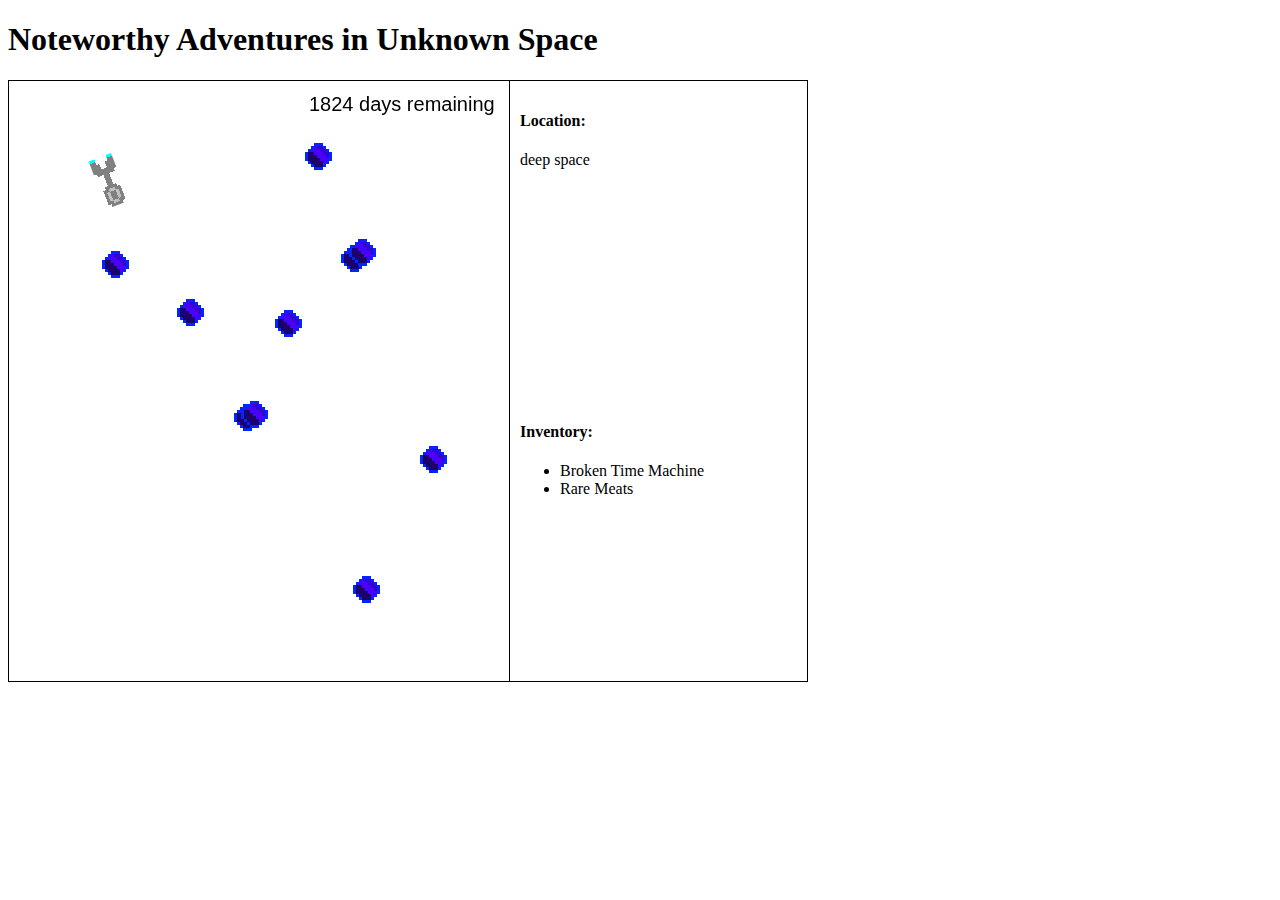
==== noteworthyadventures/index.html @ 20044bcb "start of game 2" ====
<!DOCTYPE html>
<html lang="en">
  <head>
    <meta charset="utf-8">
    <meta name="viewport" content="width=device-width, initial-scale=1, maximum-scale=1">
    <title>Noteworthy Adventures in Unknown Space</title>
    <link rel="stylesheet" href="style.css">
  </head>
  <body>
    <h1>Noteworthy Adventures in Unknown Space</h1>
    <div class="container">
        <canvas class="gameCanvas" width="500" height="600">
        </canvas><div class="controls">
            <h4>Location:</h4>
            <div class="travelInfo info">
                <div>deep space</div>
            </div>
            <div class="planetInfo info hidden">
                <div class="locationName">Eart</div>
                <div class="locationDescription">A blue pretty planet yo</div>
                <div class="event">There is an artifact here!</div>
                <div><button class="eventButton">Take artefact!</button></div>
            </div>
            <h4>Inventory:</h4>
            <ul class="inventory">
            </ul>
        </div>
    </div>
    <script src="script.js"></script>
  </body>
</html>
---- noteworthyadventures/style.css ----
.gameCanvas {
	border: 1px solid black;
    image-rendering: optimizeSpeed;             // Older versions of FF
    image-rendering: -moz-crisp-edges;          // FF 6.0+
    image-rendering: -webkit-optimize-contrast; // Webkit (non standard naming)
    image-rendering: -o-crisp-edges;            // OS X & Windows Opera (12.02+)
    image-rendering: crisp-edges;               // Possible future browsers.
    -ms-interpolation-mode: nearest-neighbor;   // IE (non standard naming)
}

.container {
	width:802px;
}

.controls {
	box-sizing: border-box;
	display:inline-block;
	width: 298px;
	height:602px;
	border:1px solid black;
	border-left: none;
	vertical-align: top;
	padding: 10px;
}

.hidden {
	display: none;
}

.info {
	height: 250px;
}
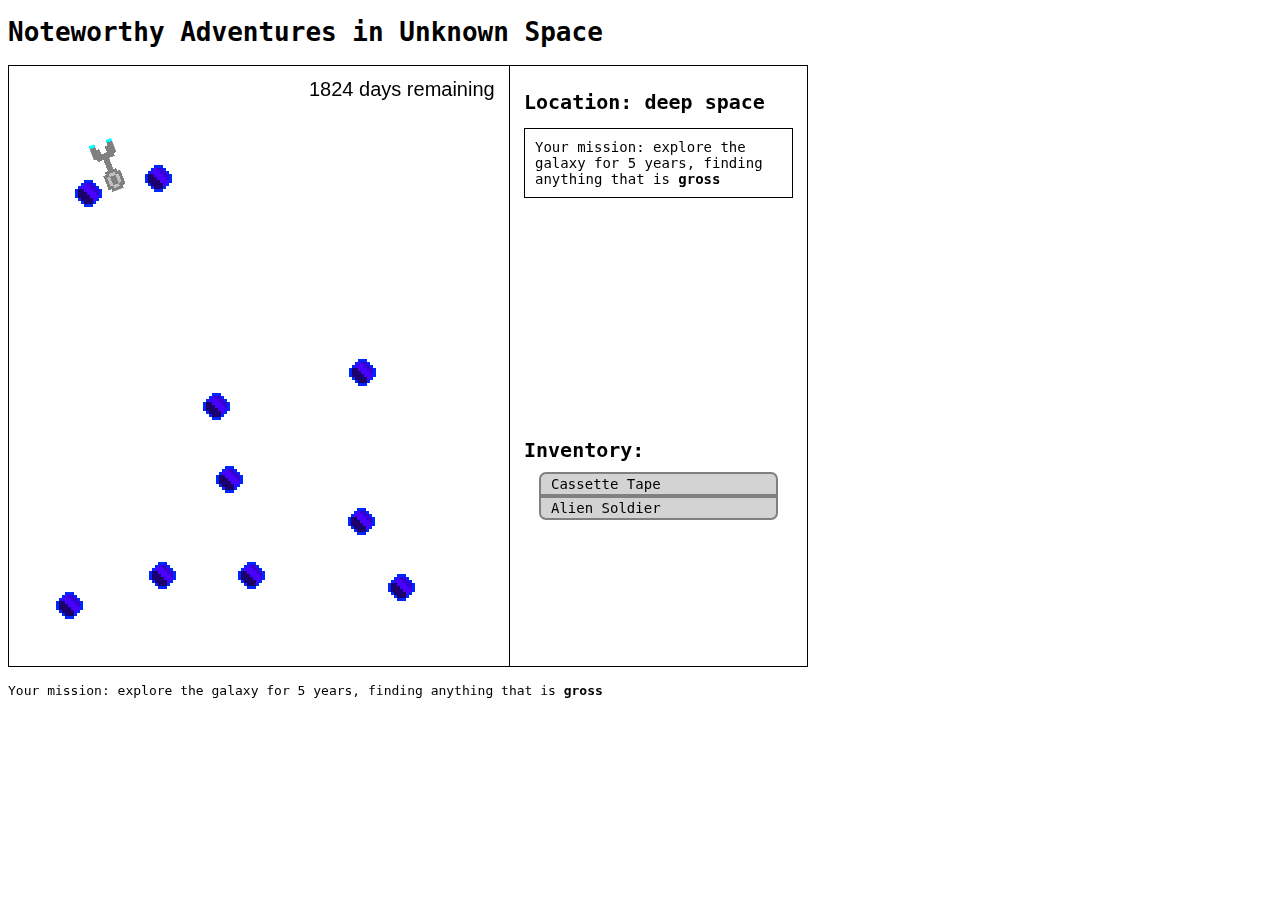
==== commit 7a72c13b: "trading, ending, everything" ====
--- a/noteworthyadventures/index.html
+++ b/noteworthyadventures/index.html
@@ -11,21 +11,33 @@
     <div class="container">
         <canvas class="gameCanvas" width="500" height="600">
         </canvas><div class="controls">
-            <h4>Location:</h4>
+            <h4>Location: <span class="locationName heading">Eart</span></h4>
+            <div class="endInfo info hidden">
+                <div class="message"></div>
+            </div>
             <div class="travelInfo info">
-                <div>deep space</div>
+                <p class="readout">Your mission: explore the galaxy for 5 years, finding anything that is <b><span class="goal2"></span></b></p>
             </div>
             <div class="planetInfo info hidden">
-                <div class="locationName">Eart</div>
-                <div class="locationDescription">A blue pretty planet yo</div>
-                <div class="event">There is an artifact here!</div>
-                <div><button class="eventButton">Take artefact!</button></div>
+                <div class="locationDescription readout">A blue pretty planet yo</div>
+                <div class="event">
+                    <div class="eventText">
+                        There is an artifact here!
+                    </div>
+                    <div class="traderItems">
+                        <button class="trader t0"></button>
+                        <button class="trader t1"></button>
+                        <button class="trader t2"></button>
+                    </div>
+                    <button class="eventButton">Take artefact!</button>
+                </div>
             </div>
             <h4>Inventory:</h4>
-            <ul class="inventory">
-            </ul>
+            <div class="inventory">
+            </div>
         </div>
     </div>
+    <p>Your mission: explore the galaxy for 5 years, finding anything that is <b><span class="goal"></span></b></p>
     <script src="script.js"></script>
   </body>
 </html>
--- a/noteworthyadventures/style.css
+++ b/noteworthyadventures/style.css
@@ -20,7 +20,7 @@
 	border:1px solid black;
 	border-left: none;
 	vertical-align: top;
-	padding: 10px;
+	padding: 14px;
 }
 
 .hidden {
@@ -28,5 +28,111 @@
 }
 
 .info {
-	height: 250px;
+	height: 300px;
+}
+
+.heading {
+	font-size: 20px;
+}
+
+.readout {
+	font-size: 14px;
+	border: 1px solid black;
+	padding: 10px;
+}
+
+.event {
+	border: 1px solid black;
+	padding: 10px;
+	background-color: lightpink;
+}
+
+.good {
+	background-color: lightblue;
+}
+
+button {
+	display: block;
+	margin: 15px;
+	background-color: aliceblue;
+	border: 2px solid blue;
+	font-size:14px;
+	width:80%;
+}
+
+button:disabled {
+	background-color: lightgrey;
+	border-color: grey;	
+	color: black;
+}
+
+.traderItems {
+	margin-top: 10px;
+	margin-bottom: 10px;
+}
+
+.traderItems button {
+	margin-top: 0;
+	margin-bottom: 0;
+	background-color: lightgreen;
+	border: 2px solid green;
+}
+
+.traderItems button:first-child {
+	border-top-left-radius: 7px;
+	border-top-right-radius: 7px;;
+}
+
+.traderItems button:last-child {
+	border-bottom-left-radius: 7px;
+	border-bottom-right-radius: 7px;
+}
+
+.inventory {
+	margin: 10px 0px;
+}
+
+.inventory div {
+	display: block;
+	margin: 0px 15px;
+	background-color: aliceblue;
+	border: 2px solid blue;
+	font-size:14px;
+	padding: 2px 10px;
+}
+
+.inventory div:first-child {
+	border-top-left-radius: 7px;
+	border-top-right-radius: 7px;;
+}
+
+.inventory div:last-child {
+	border-bottom-left-radius: 7px;
+	border-bottom-right-radius: 7px;
+}
+
+.inventory div.unwanted {
+	background-color: lightgrey;
+	border-color: grey;
+}
+
+body {
+	font-family: monospace;
+}
+
+h4 {
+	font-family: monospace;
+	font-size:20px;
+	margin-top: 10px;
+	margin-bottom: 0px;
+}
+
+.traderItems button.chosen, .inventory div.chosen {
+	background-color: lightyellow;
+	border-color: orange;
+}
+
+.message {
+	font-size: 20px;
+	margin-top:10px;
 }